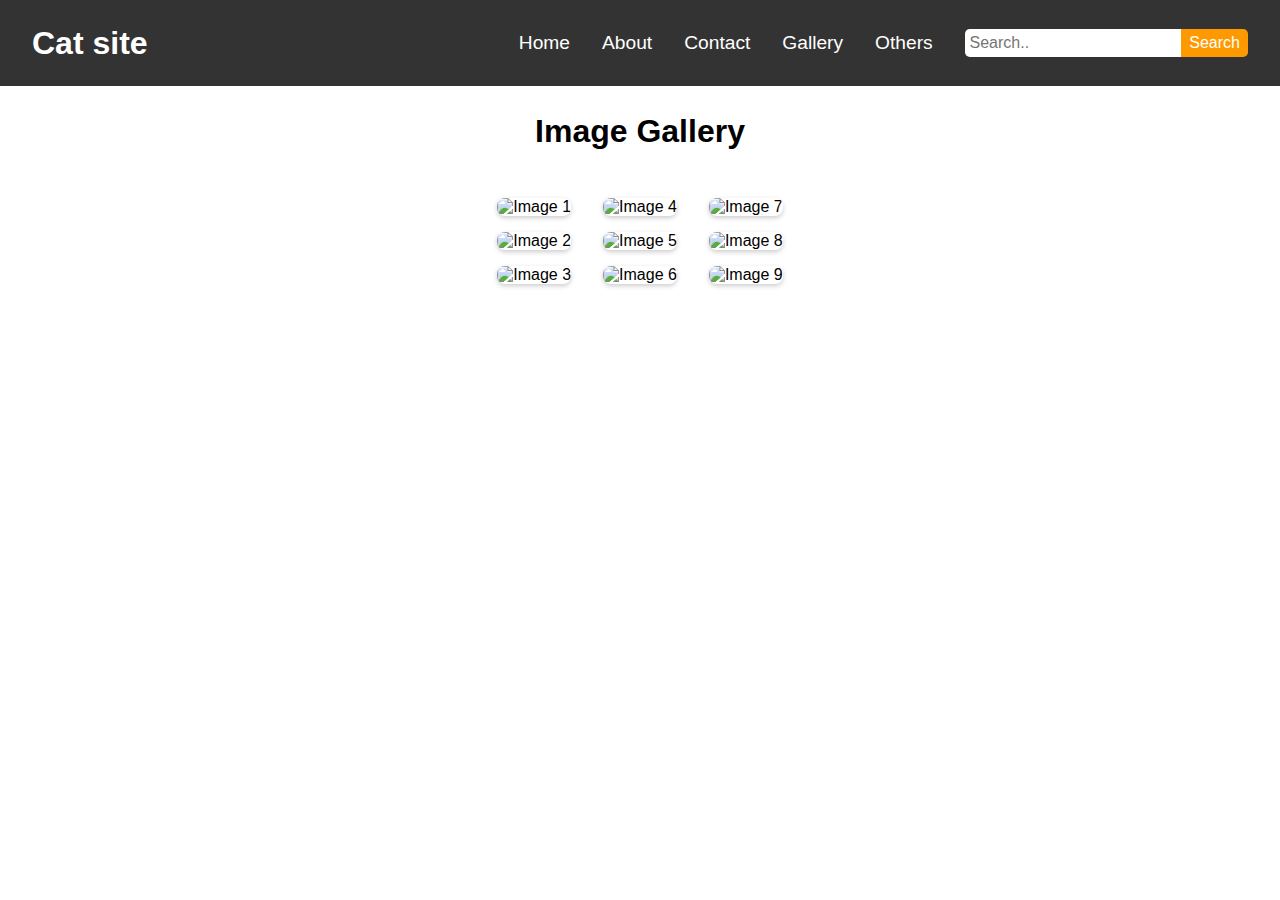
==== index.html @ aeae5415 "first commit" ====
<!DOCTYPE html>
<html>
    <head>
        <meta charset="utf-8">
        <meta name="viewport" content="width=device-width">
        <title>CSS Week 1</title>
        <link href="style.css" rel="stylesheet" type="text/css" />
        <link href="https://fonts.googleapis.com/css2?family=Roboto:wght@300&display=swap" rel="stylesheet">
        <link href="https://fonts.googleapis.com/css2?family=Roboto:wght@300&display=swap" rel="stylesheet">
        <script src="index.js"></script>
    </head>

    <body>
        <header>
            <nav class="navbar">
                <div class="container">
                    <div class="logo">
                        <h1>Cat site</h1>
                    </div>
                    
                    <div class="menu-toggle">
                        &#9776;
                    </div>
                    
                    <div class="features">
                        <ul class="nav-links">
                            <li><a href="#home">Home</a></li>
                            <li><a href="#about">About</a></li>
                            <li><a href="#contact">Contact</a></li>
                            <li><a href="#gallery">Gallery</a></li>
                            <li><a href="#others">Others</a></li>
                        </ul>
    
                        <div class="search-bar">
                            <input type="text" placeholder="Search..">
                            <button type="button">Search</button>
                        </div>
                    </div>
                </div>
            </nav>
        </header>

        <main>
            <section class="gallery">
                <h2>Image Gallery</h2>
                
                <div class="gallery-grid">
                    <div class="grid-column">
                        <div class="gallery-item">
                            <img src="https://images.pexels.com/photos/1170986/pexels-photo-1170986.jpeg?auto=compress&cs=tinysrgb&w=1260&h=750&dpr=1" alt="Image 1">
                        </div>
                        <div class="gallery-item">
                            <img src="https://images.pexels.com/photos/1359307/pexels-photo-1359307.jpeg?auto=compress&cs=tinysrgb&w=600" alt="Image 2">
                        </div>
                        <div class="gallery-item">
                            <img src="https://images.pexels.com/photos/3155894/pexels-photo-3155894.jpeg?auto=compress&cs=tinysrgb&w=600" alt="Image 3">
                        </div>
                    </div>
                    <div class="grid-column">
                        <div class="gallery-item">
                            <img src="https://images.pexels.com/photos/1302290/pexels-photo-1302290.jpeg?auto=compress&cs=tinysrgb&w=600" alt="Image 4">
                        </div>
                        <div class="gallery-item">
                            <img src="https://images.pexels.com/photos/1543801/pexels-photo-1543801.jpeg?auto=compress&cs=tinysrgb&w=600" alt="Image 5">
                        </div>
                        <div class="gallery-item">
                            <img src="https://images.pexels.com/photos/6435294/pexels-photo-6435294.jpeg?auto=compress&cs=tinysrgb&w=600" alt="Image 6">
                        </div>
                    </div>
                    <div class="grid-column">
                        <div class="gallery-item">
                            <img src="https://images.pexels.com/photos/736530/pexels-photo-736530.jpeg?auto=compress&cs=tinysrgb&w=600" alt="Image 7">
                        </div>
                        <div class="gallery-item">
                            <img src="https://images.pexels.com/photos/3616232/pexels-photo-3616232.jpeg?auto=compress&cs=tinysrgb&w=600" alt="Image 8">
                        </div>
                        <div class="gallery-item">
                            <img src="https://images.pexels.com/photos/3389528/pexels-photo-3389528.jpeg?auto=compress&cs=tinysrgb&w=600" alt="Image 9">
                        </div>
                    </div>
                </div>
            </section>
        </main>

        <footer>

        </footer>
    </body>
</html>
---- style.css ----
html {
    font-size: 16px;
    font-family: Arial, sans-serif;
}

body {
    margin: 0;
}

header {
    background-color: #333;
    color: #fff;
    padding: 0 1rem 0 1rem;
    /* border: 2px dashed green; */
}

.logo h1 {
    margin: 0;
    font-size: 2rem;
}

.navbar {
    display: flex;
    justify-content: space-between;
    align-items: center;
    color: #fff;
    padding: 1rem;

    /* border: 2px dashed red; */
}

.container {
    display: flex;
    justify-content: space-between;
    align-items: center;
    width: 100%;
    max-width: 1300px;
    margin: 0 auto;
    /* border: 2px dashed blue; */
}

.features {
    display: flex;
    justify-content: space-between;
    align-items: center;
    max-width: 1200px;
    /* border: 2px dashed green; */
}

.nav-links {
    list-style: none;
    padding: 0;
    display: flex;
    /* border: 2px dashed yellow; */
}

.nav-links li {
    margin-right: 2rem;
    /* border: 2px dashed green; */
}

.nav-links li a {
    text-decoration: none;
    color: #fff;
    font-size: 1.2rem;
    transition: color 0.3s;
    /* border: 2px dashed red; */
}

.nav-links li a:hover {
    color: #ff9900;
}

.search-bar {
    display: flex;
    /* border: 2px dashed red; */
}

.search-bar input[type="text"] {
    padding: 0.3rem;
    font-size: 1rem;
    border: none;
    border-radius: 0.3rem 0 0 0.3rem;
    outline: none;
}

.search-bar button {
    padding: 0.3rem 0.5rem;
    font-size: 1rem;
    border: none;
    background: #ff9900;
    color: #fff;
    border-radius: 0 0.3rem 0.3rem 0;
    cursor: pointer;
    transition: background 0.3s;
}

.search-bar button:hover {
    background: #e55347;
}

.gallery {
    text-align: center;
}

.gallery h2 {
    font-size: 2rem;
    margin-bottom: 2rem;
}


.gallery-grid {
    /* border: 2px dashed blue; */
    display: flex;
    justify-content: center;
    margin: 0 5rem;
    flex-wrap: wrap;
}

.grid-column {
    margin: 0rem;
    /* border: 2px dashed red; */
}

.gallery-item {
    margin: 1rem;
    overflow: hidden;
    border-radius: 0.5rem;
    box-shadow: 0 2px 5px rgba(0, 0, 0, 0.2);
    transition: transform 0.3s ease;

    /* border: 2px dashed red; */
}

.gallery-item img {
    display: block;
    border: none;
    width: 100%;
    height: auto;
    object-fit: cover;
    
}

.gallery-item:hover {
    transform: scale(1.05);
}

@media (max-width: 480px) {
    .gallery-item {
        flex: 1 1 calc(50% - 2rem);
        max-width: calc(50% - 2rem);
    }
}

/* Responsive navbar*/
@media (max-width: 768px) {
    .features {
        flex-direction: column;
        align-items: flex-start;
    }

    .nav-links {
        flex-direction: column;
        display: none;
        width: 100%;
    }

    .nav-links.active {
        display: flex;
    }

    .nav-links li {
        margin: 1rem 0;
    }

    .search-bar {
        width: 100%;
    }

    .search-bar input[type="text"] {
        width: calc(100% - 8rem);
        border-radius: 0.3rem 0 0 0.3rem;
    }

    .search-bar button {
        width: 8rem;
        border-radius: 0 0.3rem 0.3rem 0;
    }

    .menu-toggle {
        display: block;
        cursor: pointer;
        font-size: 1.5rem;
        color: #fff;
    }
}

@media (min-width: 768px) {
    .menu-toggle {
        display: none;
    }
}
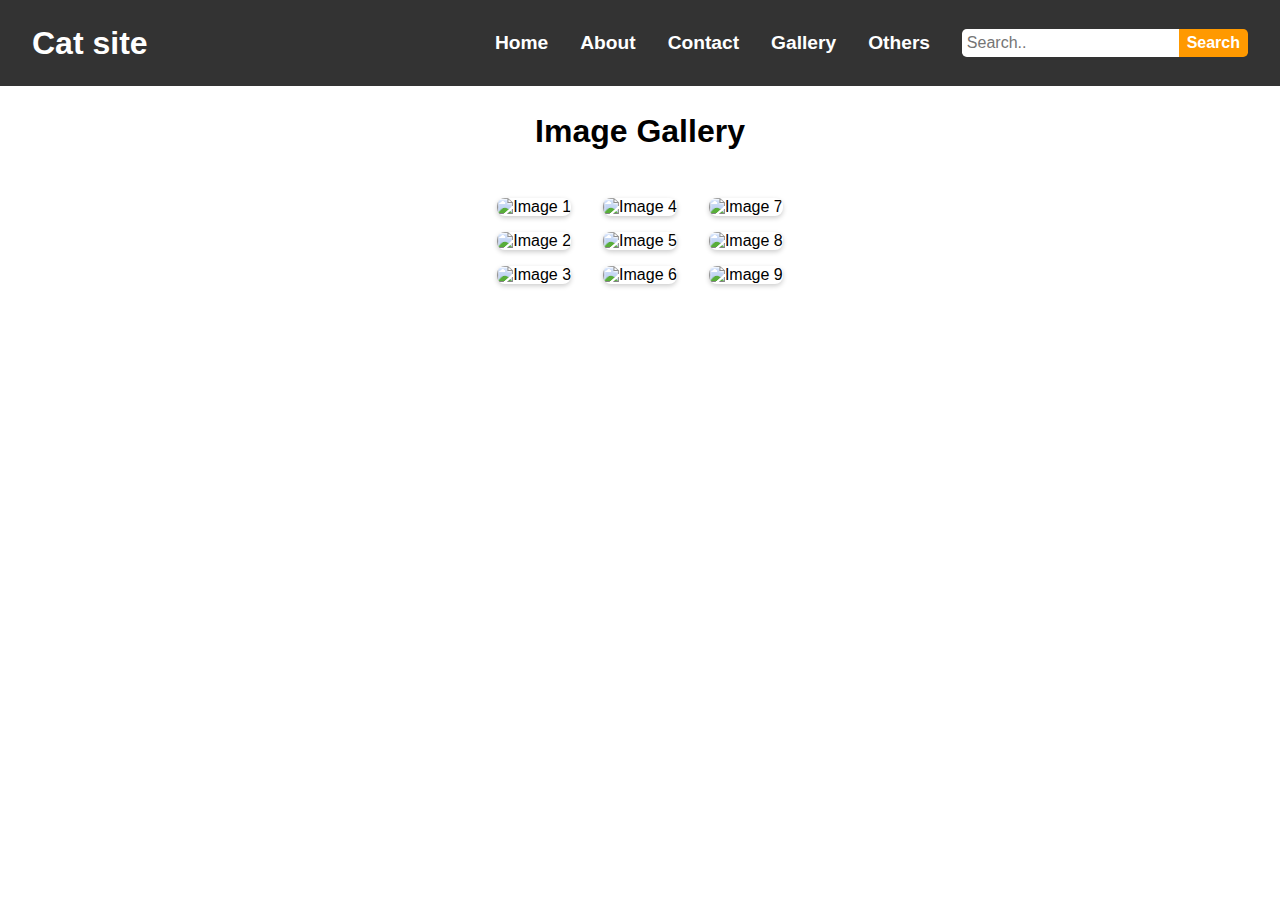
==== commit fea1df51: "random update" ====
--- a/index.html
+++ b/index.html
@@ -1,5 +1,5 @@
 <!DOCTYPE html>
-<html>
+<html lang="en">
     <head>
         <meta charset="utf-8">
         <meta name="viewport" content="width=device-width">
@@ -32,6 +32,7 @@
                         </ul>
     
                         <div class="search-bar">
+                            <label for="search-bar" style="display: none;"></label>
                             <input type="text" placeholder="Search..">
                             <button type="button">Search</button>
                         </div>
--- a/style.css
+++ b/style.css
@@ -64,6 +64,7 @@
     color: #fff;
     font-size: 1.2rem;
     transition: color 0.3s;
+    font-weight: bold;
     /* border: 2px dashed red; */
 }
 
@@ -87,6 +88,7 @@
 .search-bar button {
     padding: 0.3rem 0.5rem;
     font-size: 1rem;
+    font-weight: bold;
     border: none;
     background: #ff9900;
     color: #fff;
@@ -128,7 +130,7 @@
     border-radius: 0.5rem;
     box-shadow: 0 2px 5px rgba(0, 0, 0, 0.2);
     transition: transform 0.3s ease;
-
+    max-width: 400px;
     /* border: 2px dashed red; */
 }
 
@@ -147,8 +149,8 @@
 
 @media (max-width: 480px) {
     .gallery-item {
-        flex: 1 1 calc(50% - 2rem);
-        max-width: calc(50% - 2rem);
+        flex: 1 1 calc(40% - 2rem);
+        max-width: calc(40% - 2rem);
     }
 }
 
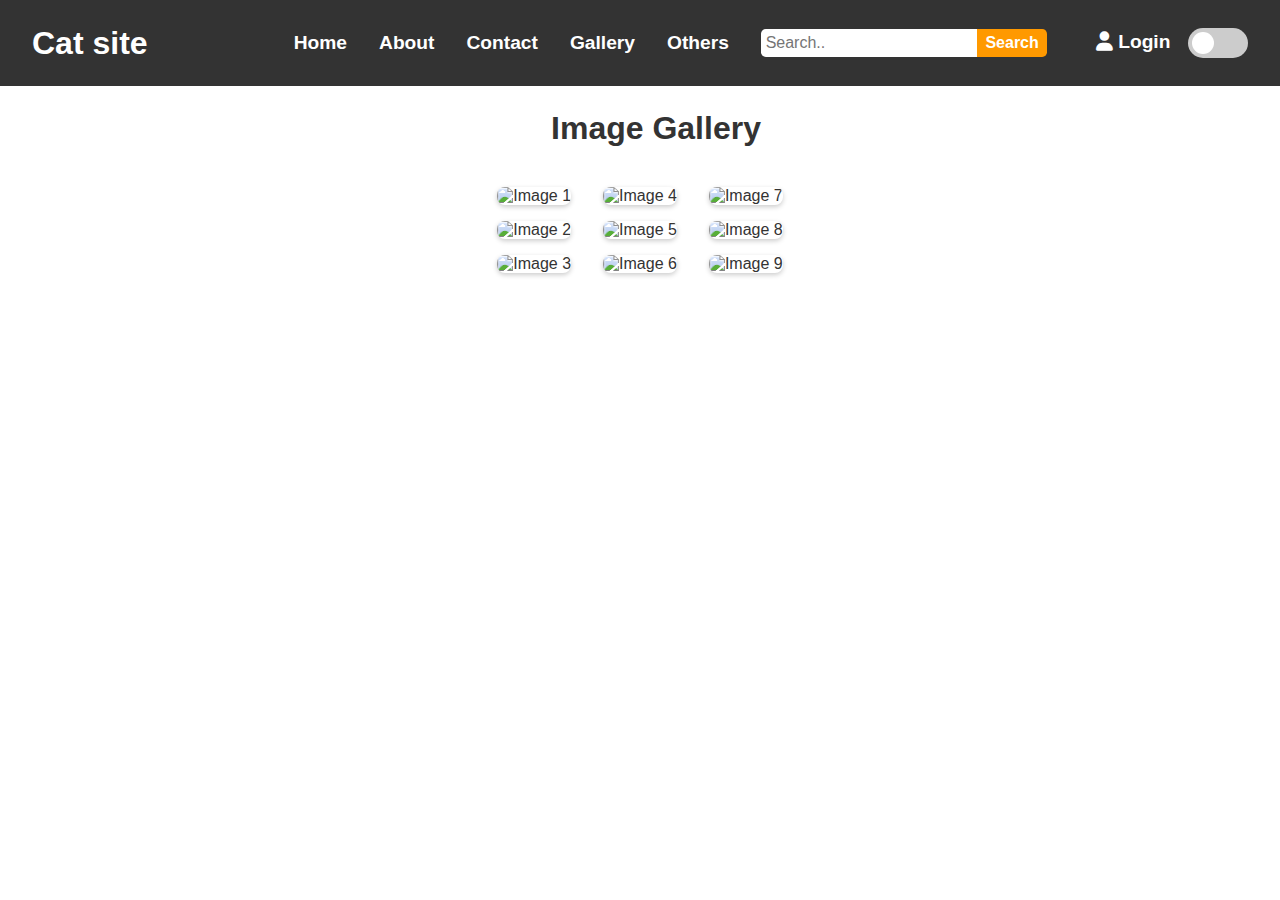
==== commit a1f087c7: "add dark-mode" ====
--- a/index.html
+++ b/index.html
@@ -3,10 +3,11 @@
     <head>
         <meta charset="utf-8">
         <meta name="viewport" content="width=device-width">
-        <title>CSS Week 1</title>
+        <title>CSS</title>
         <link href="style.css" rel="stylesheet" type="text/css" />
         <link href="https://fonts.googleapis.com/css2?family=Roboto:wght@300&display=swap" rel="stylesheet">
         <link href="https://fonts.googleapis.com/css2?family=Roboto:wght@300&display=swap" rel="stylesheet">
+        <link rel="stylesheet" href="https://cdnjs.cloudflare.com/ajax/libs/font-awesome/6.0.0-beta3/css/all.min.css">
         <script src="index.js"></script>
     </head>
 
@@ -35,13 +36,24 @@
                             <label for="search-bar" style="display: none;"></label>
                             <input type="text" placeholder="Search..">
                             <button type="button">Search</button>
+
+                            <a href="#login" class="login-btn">
+                                <i class="fas fa-user"></i>Login
+                            </a>
                         </div>
+
+                        <!-- Light & dark mode -->
+                        <label class="switch">
+                            <input type="checkbox" id="mode-toggle">
+                            <span class="slider"></span>
+                        </label>
+                            
                     </div>
                 </div>
             </nav>
         </header>
 
-        <main>
+        <main id="main-content">
             <section class="gallery">
                 <h2>Image Gallery</h2>
                 
--- a/style.css
+++ b/style.css
@@ -7,6 +7,19 @@
     margin: 0;
 }
 
+#main-content {
+    color: #333;
+    background-color: #fff;
+    transition: background-color 0.3s ease, color 0.3s;
+}
+
+#main-content.dark-mode {
+    color: #fff;
+    background-color: #333;
+}
+
+
+
 header {
     background-color: #333;
     color: #fff;
@@ -34,7 +47,7 @@
     justify-content: space-between;
     align-items: center;
     width: 100%;
-    max-width: 1300px;
+    max-width: 1500px;
     margin: 0 auto;
     /* border: 2px dashed blue; */
 }
@@ -46,6 +59,54 @@
     max-width: 1200px;
     /* border: 2px dashed green; */
 }
+
+.switch {
+    position: relative;
+    display: inline-block;
+    pointer-events: auto;
+    width: 60px;
+    height: 30px;
+    margin-left: 1rem;
+}
+
+.switch input {
+    opacity: 0;
+    width: 0;
+    height: 0;
+}
+
+.slider {
+    position: absolute;
+    cursor: pointer;
+    top: 0;
+    left: 0;
+    right: 0;
+    bottom: 0;
+    background-color: #ccc;
+    transition: 0.4s;
+    border-radius: 30px;
+}
+
+.slider:before {
+    position: absolute;
+    content: "";
+    height: 22px;
+    width: 22px;
+    left: 4px;
+    bottom: 4px;
+    background-color: white;
+    transition: 0.4s;
+    border-radius: 50%;
+}
+
+input:checked+.slider {
+    background-color: #2196F3;
+}
+
+input:checked+.slider:before {
+    transform: translateX(26px);
+}
+
 
 .nav-links {
     list-style: none;
@@ -101,13 +162,33 @@
     background: #e55347;
 }
 
+.search-bar .login-btn {
+    font-size: 1.2rem;
+    font-weight: bold;
+    /* border: 2px solid white; */
+    margin-left: 3rem;
+    padding: 0.1rem;
+    color: #fff;
+    text-decoration: none;
+    transition: color 0.3s;
+}
+
+.search-bar .login-btn .fa-user {
+    margin: 0 0.3rem 0 0;
+}
+
+.search-bar .login-btn:hover {
+    color: #ff9900;
+}
+
 .gallery {
     text-align: center;
 }
 
 .gallery h2 {
     font-size: 2rem;
-    margin-bottom: 2rem;
+    margin: 0 auto auto 2rem;
+    padding: 1.5rem;
 }
 
 
